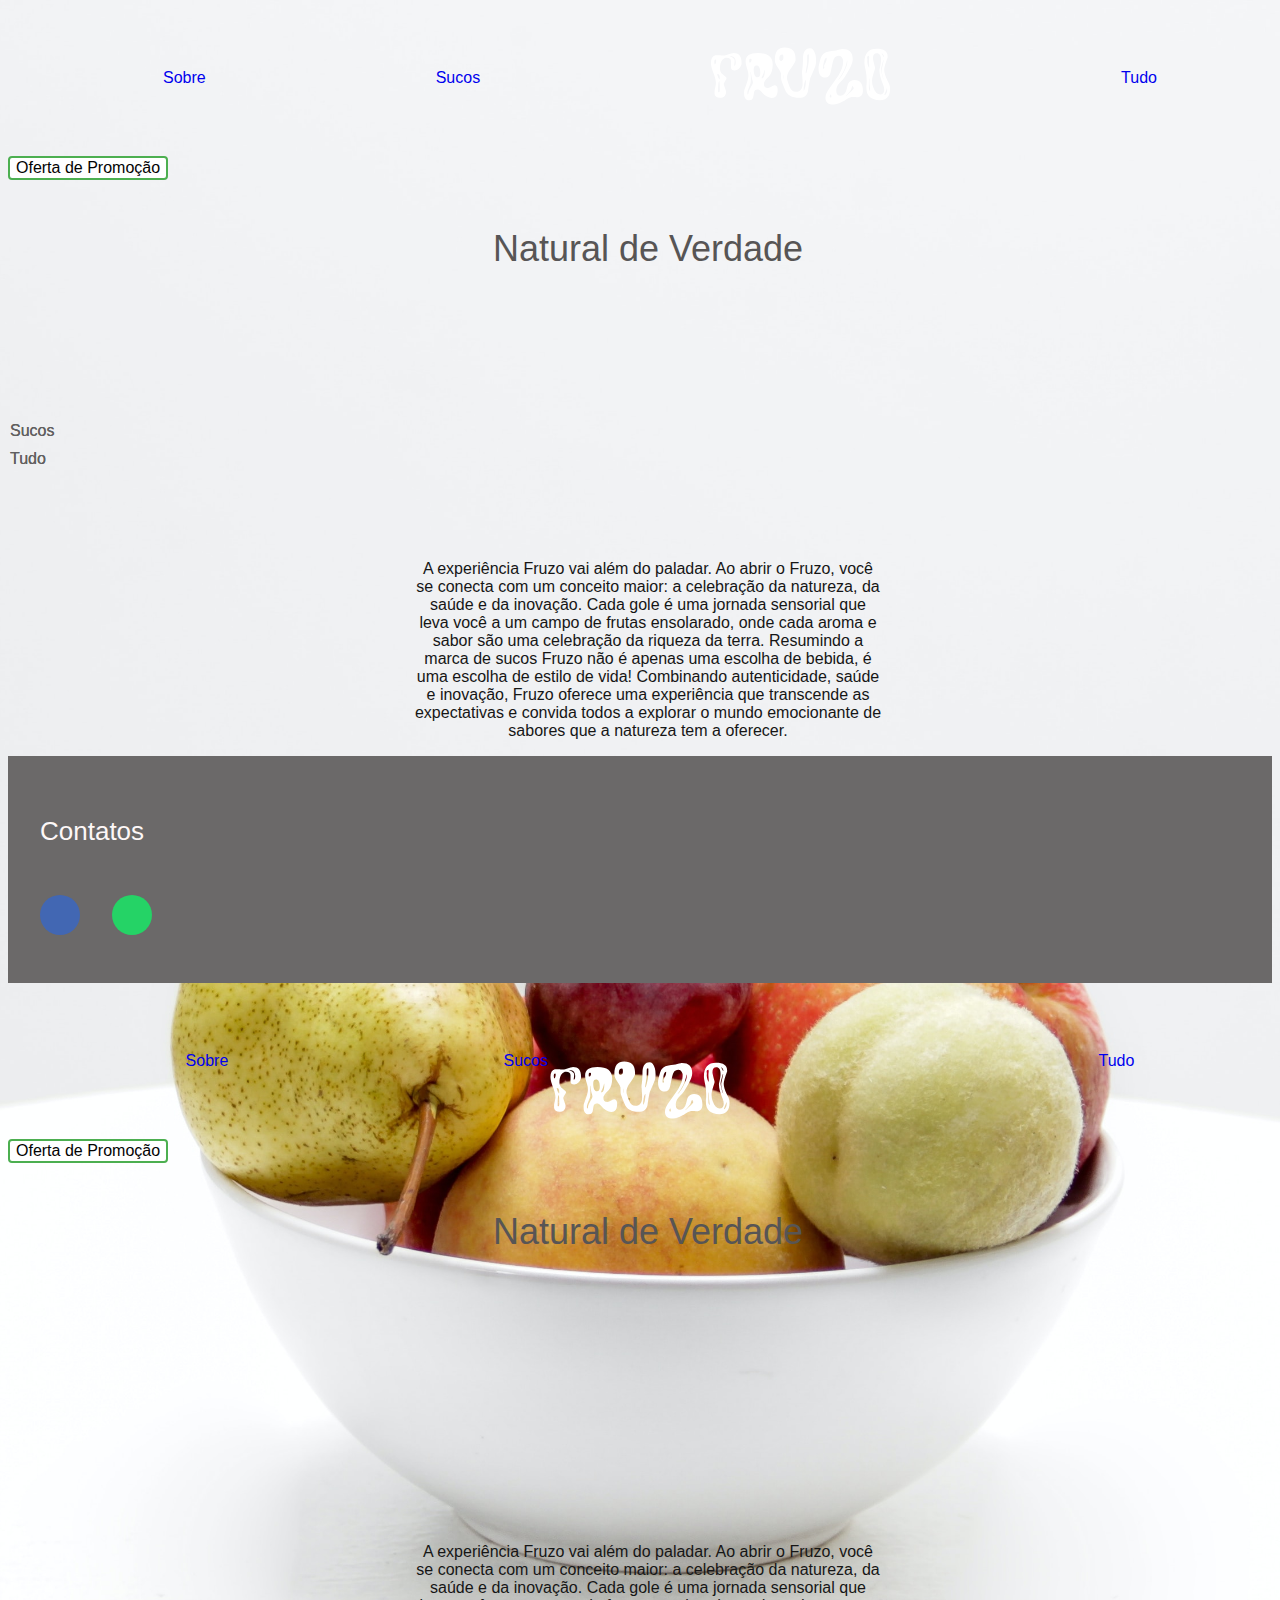
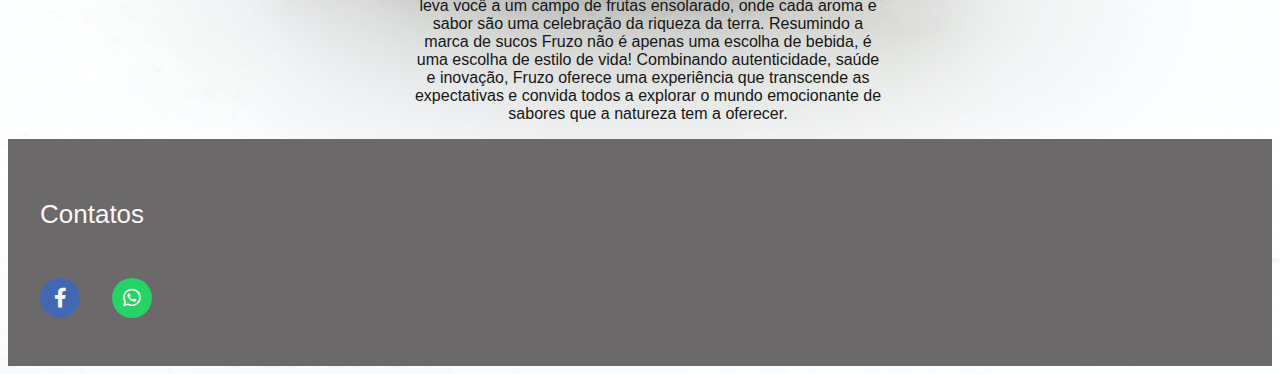
==== Código/About/about.html @ 051d2932 "Nav lateral atualizada" ====
<!DOCTYPE html>
<html lang="pt-br">

<head>
    <meta charset="UTF-8">
    <meta name="viewport" content="width=device-width, initial-scale=1">
    <meta name="description" content="loja fruzo sucos - produtos naturais">
    <meta name="keywords" content="sucos, loja oficial, loja, ecommerce">
    <link rel="stylesheet" href="styles.css">
    <title>Fruzo | Sucos</title>

    <link rel="stylesheet" href="https://cdnjs.cloudflare.com/ajax/libs/font-awesome/5.15.3/css/all.min.css">

</head>

<body>

    <header>
        <nav>
            <ul class="NavSuperior">
                <li><a href="../About/about.html">Sobre</a></li>
                <li><a href="../Index/index.html">Sucos</a></li>
                <a href="../../index.html"><img src="Fruzo.svg" alt="Logo" /></a>
                <li><a href="../All/all.html">Tudo</a></li>
            </ul>
        </nav>
        <button id="alerta-botao">Oferta de Promoção</button>

    </header>
    <section class="NavLateral">
    <a href="/Fruzo/index.html">Sucos</a>
    <a href="../All/all.html">Tudo</a>
    </section>


    <section class="Conteudo">
        <h1>Natural de Verdade</h1>

        <p>A experiência Fruzo vai além do paladar. Ao abrir o Fruzo, você se conecta com um conceito
            maior: a celebração da natureza, da saúde e da inovação.
            Cada gole é uma jornada sensorial que leva você a um campo de frutas ensolarado, onde cada aroma e sabor
            são uma celebração da riqueza da terra.
            Resumindo a marca de sucos Fruzo não é apenas uma escolha de bebida, é uma escolha de estilo de vida!
            Combinando autenticidade, saúde e inovação, Fruzo oferece uma experiência que transcende as expectativas
            e
            convida todos a explorar o mundo emocionante de sabores que a natureza tem a oferecer.</p>
    </section>
    <footer>
        <div id="footer-content">
            <div id="footer-contato">
                <h1>Contatos</h1>
                <div id="footer-social-media">
                    <a href="#facebook" class="footer-link" id="facebook">
                        <i class="fa-brands fa-facebook-f"></i>
                    </a>
                    <a href="https://chat.whatsapp.com/BjCEv5fx72GDni8F7t1hpA" class="footer-link" id="whatsapp">
                        <i class="fa-brands fa-whatsapp"></i>
                    </a>
                </div>
            </div>
        </div>
    </footer>
    <!DOCTYPE html>
    <html lang="pt-br">

    <head>
        <meta charset="UTF-8">
        <meta name="viewport" content="width=device-width, initial-scale=1">
        <meta name="description" content="loja fruzo sucos - produtos naturais">
        <meta name="keywords" content="sucos, loja oficial, loja, ecommerce">
        <link rel="stylesheet" href="styles.css">
        <title>Fruzo | Sucos</title>
        <link rel="stylesheet" href="https://cdnjs.cloudflare.com/ajax/libs/font-awesome/5.15.3/css/all.min.css">
    </head>

    <body>
        <header>
            <nav>
                <ul class="NavSuperior">
                    <li><a href="../About/about.html">Sobre</a></li>
                    <li><a href="../Index/index.html">Sucos</a></li>
                    <li><a href="../../index.html"><img src="Fruzo.svg" alt="Logo" /></a></li>
                    <li><a href="../All/all.html">Tudo</a></li>
                </ul>
            </nav>
            <button id="alerta-botao">Oferta de Promoção</button>
        </header>
        <section class="NavLateral">
            <a href="../Index/index.html">Sucos</a>
            <a href="../All/all.html">Tudo</a>
        </section>
        <section class="Conteudo">
            <h1>Natural de Verdade</h1>
            <p>A experiência Fruzo vai além do paladar. Ao abrir o Fruzo, você se conecta com um conceito maior: a
                celebração da natureza, da saúde e da inovação. Cada gole é uma jornada sensorial que leva você a um
                campo de frutas ensolarado, onde cada aroma e sabor são uma celebração da riqueza da terra. Resumindo a
                marca de sucos Fruzo não é apenas uma escolha de bebida, é uma escolha de estilo de vida! Combinando
                autenticidade, saúde e inovação, Fruzo oferece uma experiência que transcende as expectativas e convida
                todos a explorar o mundo emocionante de sabores que a natureza tem a oferecer.</p>
        </section>
        <footer>
            <div id="footer-content">
                <div id="footer-contato">
                    <h1>Contatos</h1>
                    <div id="footer-social-media">
                        <a href="#facebook" class="footer-link" id="facebook">
                            <i class="fab fa-facebook-f"></i>
                        </a>
                        <a href="https://chat.whatsapp.com/BjCEv5fx72GDni8F7t1hpA" class="footer-link" id="whatsapp">
                            <i class="fab fa-whatsapp"></i>
                        </a>
                    </div>
                </div>
            </div>
        </footer>
        <script type="texto/javascript" src="script.js"></script>
    </body>

    </html>

</body>

</html>
---- Código/About/styles.css ----
html {
    background-color: #a09a9c;
    font-family: Helvetica, Arial, sans-serif;
    background-image: url('Fruits.jpg');
    background-size: cover;
    background-position: center;
    background-repeat: no-repeat;
}

.NavSuperior {
    /* Header */
    list-style-type: none;
    display: flex;
    justify-content: space-around;
    align-items: center;
    height: 124px;
}

li a {
    text-decoration: none;
}

button {
    background-color: white;
    color: rgb(3, 3, 3);
    border: 2px solid #4CAF50;
    font-size: 16px;
    border-radius: 4px;
}

.Conteudo {
    display: flex;
    flex-direction: column;

    justify-content: space-between;
    align-items: center;
    width: 100vw;
    height: 45vw;
}

h1 {
    font-weight: lighter;
    font-size: 36px;
    margin: 48px 0;
    text-align: center;
    color: rgb(87, 85, 85);
}

p {
    font-size: 16px;
    font-family: Helvetica, Arial, sans-serif;
    padding: 0 25vw;
    width: 468px;
    text-align: center;
    align-content: center;
    color: rgb(22, 22, 22);
}

/* Posicionando o logo no centro */
.NavSuperior li a img[alt="Logo"] {
    position: absolute;
    left: 50%;
    transform: translateX(-50%);
}

/* Posicionando o carrinho no canto direito */
.NavSuperior li a img[alt="Carrinho"] {
    position: absolute;
    right: 0;
}

.NavLateral {
    display: flex;
    flex-direction: column;
    align-items: flex-start;
    position: absolute;
    left: 0;
    top: 50%;
    transform: translateY(-50%);
    margin-left: 10px;
}

.NavLateral a {
    text-decoration: none;
    color: rgb(97, 95, 95);
    margin-bottom: 10px;
    cursor: pointer;
}

footer {
    width: 100%;
}

.footer-link {
    text-decoration: none;
}

#footer-content {
    background-color: #6b6969;
    display: grid;
    grid-template-columns: repeat(2, 1fr);
    padding: 3rem 3.5rem;
}

#footer-contato h1 {
    margin-top: 0.75rem;
    font-size: 26px;
    text-align: start;
    color: #fdf7f7;
}

#footer-social-media {
    display: flex;
    gap: 2rem;
    margin-top: 1.5rem;
}

#footer-social-media .footer-link {
    display: flex;
    align-items: center;
    justify-content: center;
    height: 2.5rem;
    width: 2.5rem;
    color: #fdf7f7;
    border-radius: 50%;
    transition: all 0.4s;
}

#footer-social-media .footer-link i {
    font-size: 1.25rem;
}

#footer-social-media .footer-link:hover {
    opacity: 0.8;
    cursor: pointer;
}

#whatsapp {
    background-color: #25d366;
}

#facebook {
    background-color: #4267b3;
}

@media screen and (max-width: 768px) {
    #footer-content {
        grid-template-columns: repeat(2, 1fr);
        gap: 2rem;
    }
}

@media screen and (min-width: 426px) {
    #footer-content {
        grid-template-columns: repeat(1, 1fr);
        padding: 3rem 2rem;
    }
}

@media screen and (max-width: 768px) {
    .container {
        grid-template-columns: repeat(2, 1fr);
        gap: 2rem;
    }

    @media screen and (min-width: 426px) {
        .container {
            grid-template-columns: repeat(1, 1fr);
            padding: 3rem 2rem;
        }
    }
}
---- Código/About/styles.css ----
html {
    background-color: #a09a9c;
    font-family: Helvetica, Arial, sans-serif;
    background-image: url('Fruits.jpg');
    background-size: cover;
    background-position: center;
    background-repeat: no-repeat;
}

.NavSuperior {
    /* Header */
    list-style-type: none;
    display: flex;
    justify-content: space-around;
    align-items: center;
    height: 124px;
}

li a {
    text-decoration: none;
}

button {
    background-color: white;
    color: rgb(3, 3, 3);
    border: 2px solid #4CAF50;
    font-size: 16px;
    border-radius: 4px;
}

.Conteudo {
    display: flex;
    flex-direction: column;

    justify-content: space-between;
    align-items: center;
    width: 100vw;
    height: 45vw;
}

h1 {
    font-weight: lighter;
    font-size: 36px;
    margin: 48px 0;
    text-align: center;
    color: rgb(87, 85, 85);
}

p {
    font-size: 16px;
    font-family: Helvetica, Arial, sans-serif;
    padding: 0 25vw;
    width: 468px;
    text-align: center;
    align-content: center;
    color: rgb(22, 22, 22);
}

/* Posicionando o logo no centro */
.NavSuperior li a img[alt="Logo"] {
    position: absolute;
    left: 50%;
    transform: translateX(-50%);
}

/* Posicionando o carrinho no canto direito */
.NavSuperior li a img[alt="Carrinho"] {
    position: absolute;
    right: 0;
}

.NavLateral {
    display: flex;
    flex-direction: column;
    align-items: flex-start;
    position: absolute;
    left: 0;
    top: 50%;
    transform: translateY(-50%);
    margin-left: 10px;
}

.NavLateral a {
    text-decoration: none;
    color: rgb(97, 95, 95);
    margin-bottom: 10px;
    cursor: pointer;
}

footer {
    width: 100%;
}

.footer-link {
    text-decoration: none;
}

#footer-content {
    background-color: #6b6969;
    display: grid;
    grid-template-columns: repeat(2, 1fr);
    padding: 3rem 3.5rem;
}

#footer-contato h1 {
    margin-top: 0.75rem;
    font-size: 26px;
    text-align: start;
    color: #fdf7f7;
}

#footer-social-media {
    display: flex;
    gap: 2rem;
    margin-top: 1.5rem;
}

#footer-social-media .footer-link {
    display: flex;
    align-items: center;
    justify-content: center;
    height: 2.5rem;
    width: 2.5rem;
    color: #fdf7f7;
    border-radius: 50%;
    transition: all 0.4s;
}

#footer-social-media .footer-link i {
    font-size: 1.25rem;
}

#footer-social-media .footer-link:hover {
    opacity: 0.8;
    cursor: pointer;
}

#whatsapp {
    background-color: #25d366;
}

#facebook {
    background-color: #4267b3;
}

@media screen and (max-width: 768px) {
    #footer-content {
        grid-template-columns: repeat(2, 1fr);
        gap: 2rem;
    }
}

@media screen and (min-width: 426px) {
    #footer-content {
        grid-template-columns: repeat(1, 1fr);
        padding: 3rem 2rem;
    }
}

@media screen and (max-width: 768px) {
    .container {
        grid-template-columns: repeat(2, 1fr);
        gap: 2rem;
    }

    @media screen and (min-width: 426px) {
        .container {
            grid-template-columns: repeat(1, 1fr);
            padding: 3rem 2rem;
        }
    }
}
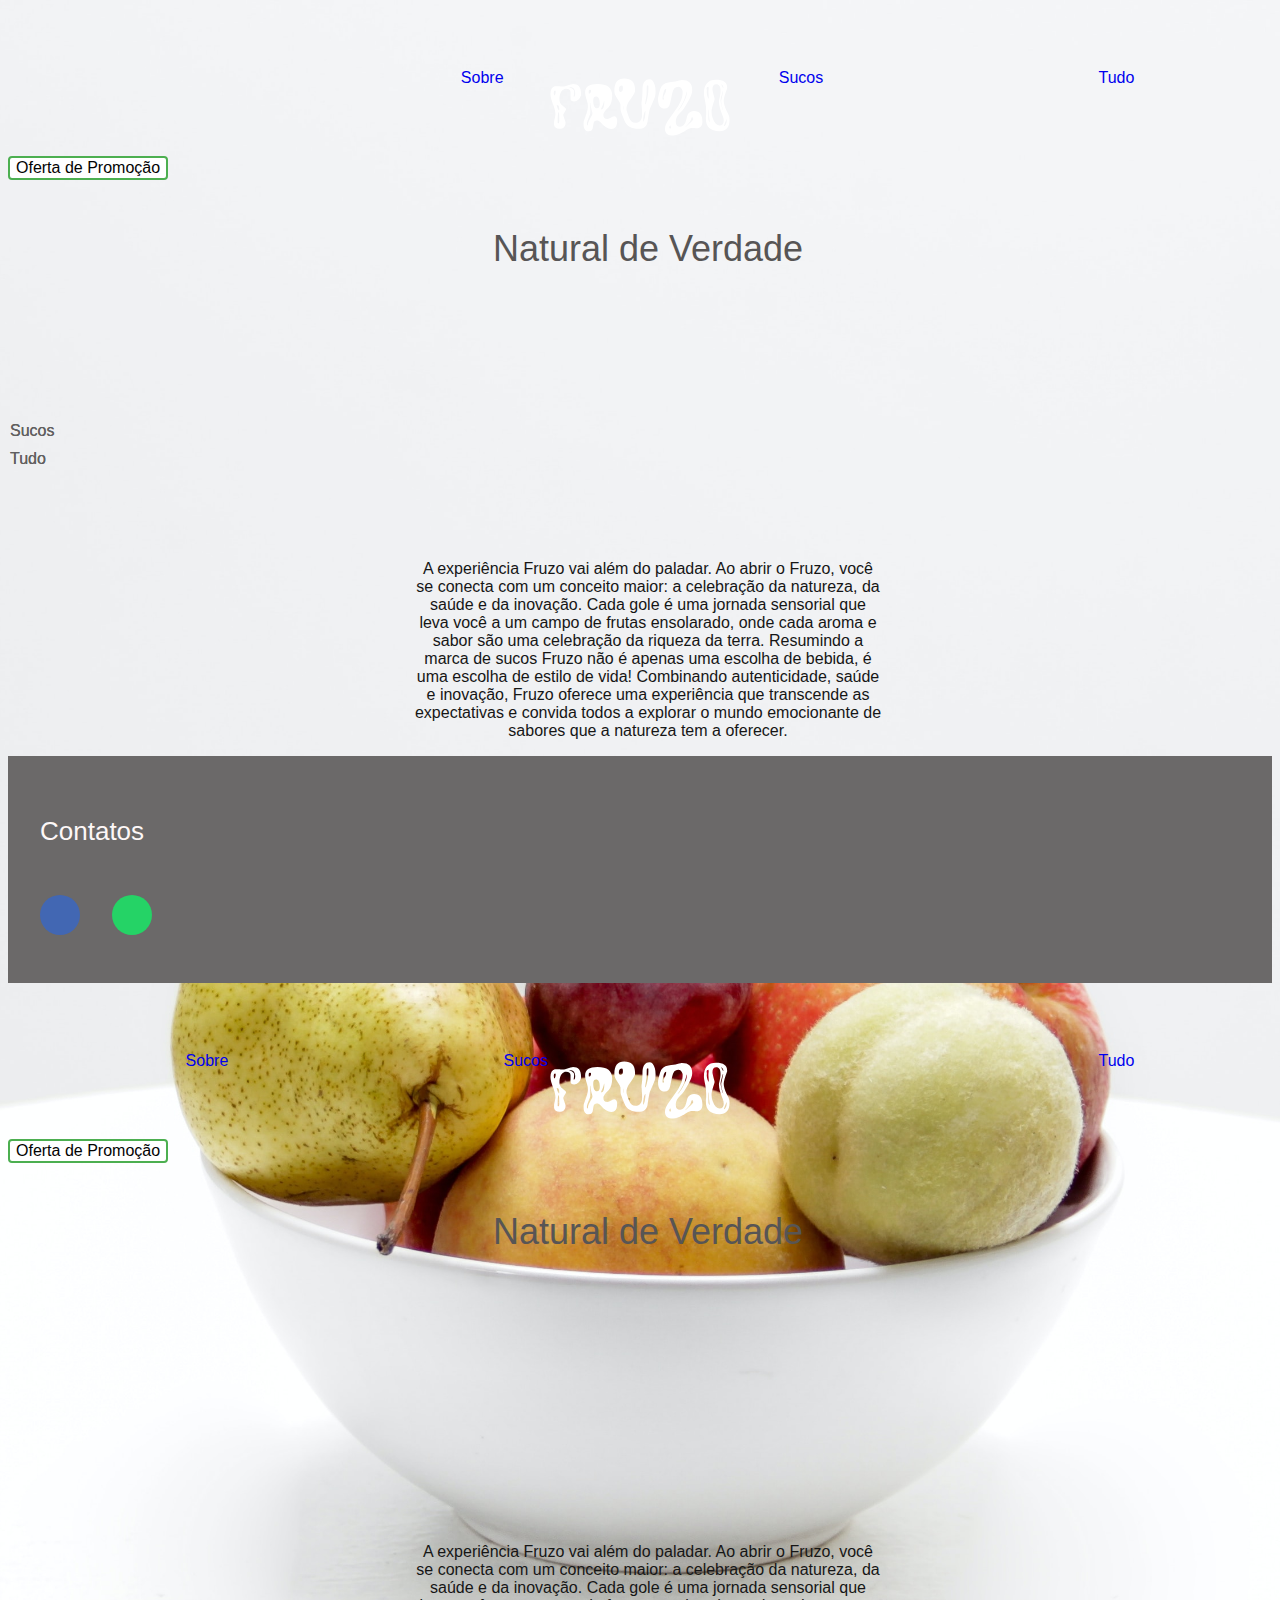
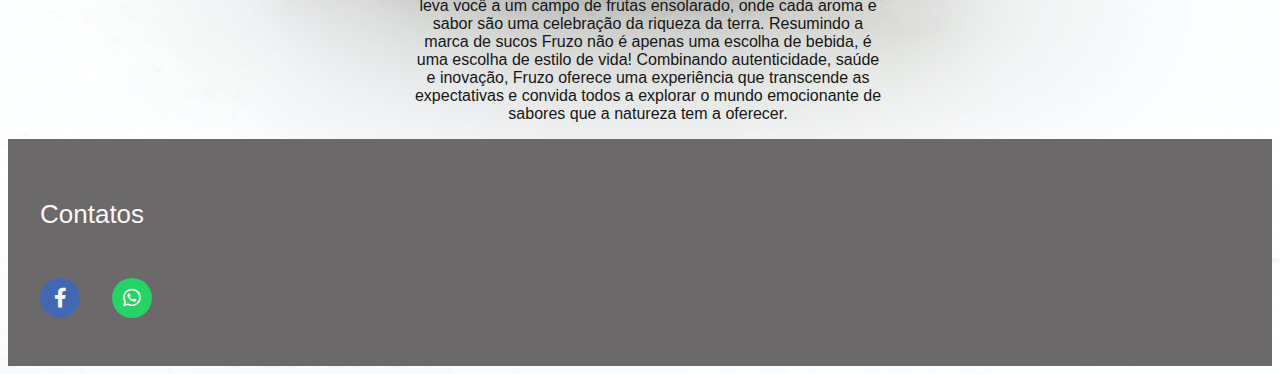
==== commit 0f2bc69d: "nav superior atualizada" ====
--- a/Código/About/about.html
+++ b/Código/About/about.html
@@ -18,10 +18,10 @@
     <header>
         <nav>
             <ul class="NavSuperior">
-                <li><a href="../About/about.html">Sobre</a></li>
-                <li><a href="../Index/index.html">Sucos</a></li>
-                <a href="../../index.html"><img src="Fruzo.svg" alt="Logo" /></a>
-                <li><a href="../All/all.html">Tudo</a></li>
+                <li class="fruzzo"><a href="../../index.html"><img src="Fruzo.svg" alt="Logo" /></a></li>
+        <li><a href="../About/about.html">Sobre</a></li>
+        <li><a href="../Index/index.html">Sucos</a></li>
+        <li><a href="../All/all.html">Tudo</a></li>
             </ul>
         </nav>
         <button id="alerta-botao">Oferta de Promoção</button>
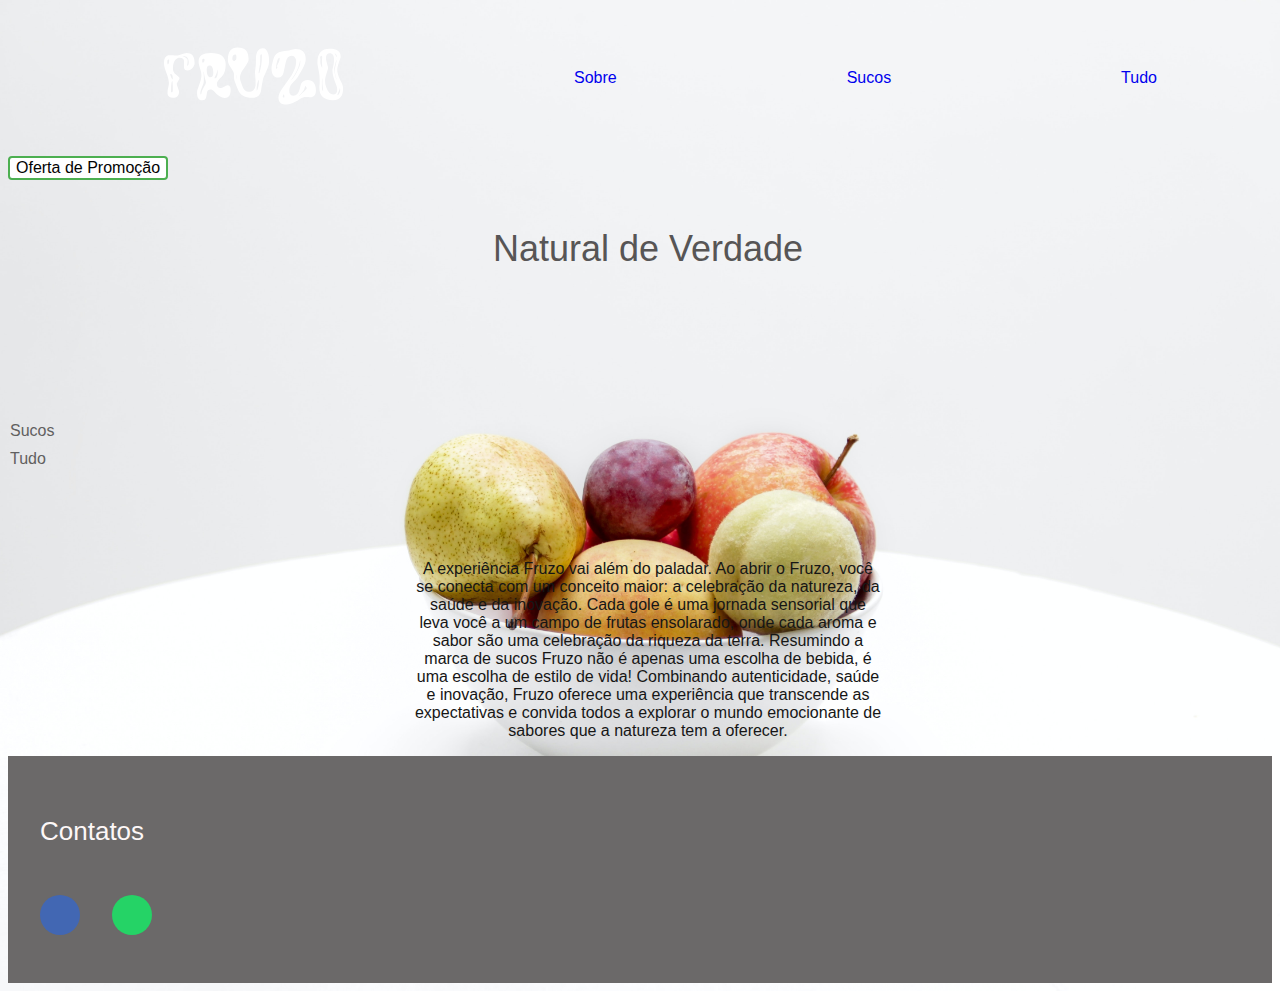
==== commit 491a69d9: "link ativo" ====
--- a/Código/About/about.html
+++ b/Código/About/about.html
@@ -18,18 +18,17 @@
     <header>
         <nav>
             <ul class="NavSuperior">
-                <li class="fruzzo"><a href="../../index.html"><img src="Fruzo.svg" alt="Logo" /></a></li>
-        <li><a href="../About/about.html">Sobre</a></li>
-        <li><a href="../Index/index.html">Sucos</a></li>
-        <li><a href="../All/all.html">Tudo</a></li>
+                <a href="../../index.html"><img src="Fruzo.svg" alt="Logo" /></a>
+                <li><a href="../About/about.html">Sobre</a></li>
+                <li><a href="../Index/index.html">Sucos</a></li>
+                <li><a href="../All/all.html">Tudo</a></li>
             </ul>
         </nav>
         <button id="alerta-botao">Oferta de Promoção</button>
-
     </header>
     <section class="NavLateral">
-    <a href="/Fruzo/index.html">Sucos</a>
-    <a href="../All/all.html">Tudo</a>
+        <a href="../Index/index.html">Sucos</a>
+        <a href="../All/all.html">Tudo</a>
     </section>
 
 
@@ -60,64 +59,7 @@
             </div>
         </div>
     </footer>
-    <!DOCTYPE html>
-    <html lang="pt-br">
-
-    <head>
-        <meta charset="UTF-8">
-        <meta name="viewport" content="width=device-width, initial-scale=1">
-        <meta name="description" content="loja fruzo sucos - produtos naturais">
-        <meta name="keywords" content="sucos, loja oficial, loja, ecommerce">
-        <link rel="stylesheet" href="styles.css">
-        <title>Fruzo | Sucos</title>
-        <link rel="stylesheet" href="https://cdnjs.cloudflare.com/ajax/libs/font-awesome/5.15.3/css/all.min.css">
-    </head>
-
-    <body>
-        <header>
-            <nav>
-                <ul class="NavSuperior">
-                    <li><a href="../About/about.html">Sobre</a></li>
-                    <li><a href="../Index/index.html">Sucos</a></li>
-                    <li><a href="../../index.html"><img src="Fruzo.svg" alt="Logo" /></a></li>
-                    <li><a href="../All/all.html">Tudo</a></li>
-                </ul>
-            </nav>
-            <button id="alerta-botao">Oferta de Promoção</button>
-        </header>
-        <section class="NavLateral">
-            <a href="../Index/index.html">Sucos</a>
-            <a href="../All/all.html">Tudo</a>
-        </section>
-        <section class="Conteudo">
-            <h1>Natural de Verdade</h1>
-            <p>A experiência Fruzo vai além do paladar. Ao abrir o Fruzo, você se conecta com um conceito maior: a
-                celebração da natureza, da saúde e da inovação. Cada gole é uma jornada sensorial que leva você a um
-                campo de frutas ensolarado, onde cada aroma e sabor são uma celebração da riqueza da terra. Resumindo a
-                marca de sucos Fruzo não é apenas uma escolha de bebida, é uma escolha de estilo de vida! Combinando
-                autenticidade, saúde e inovação, Fruzo oferece uma experiência que transcende as expectativas e convida
-                todos a explorar o mundo emocionante de sabores que a natureza tem a oferecer.</p>
-        </section>
-        <footer>
-            <div id="footer-content">
-                <div id="footer-contato">
-                    <h1>Contatos</h1>
-                    <div id="footer-social-media">
-                        <a href="#facebook" class="footer-link" id="facebook">
-                            <i class="fab fa-facebook-f"></i>
-                        </a>
-                        <a href="https://chat.whatsapp.com/BjCEv5fx72GDni8F7t1hpA" class="footer-link" id="whatsapp">
-                            <i class="fab fa-whatsapp"></i>
-                        </a>
-                    </div>
-                </div>
-            </div>
-        </footer>
-        <script type="texto/javascript" src="script.js"></script>
-    </body>
-
-    </html>
-
+     <script type="text/javascript" src="script.js"></script>
 </body>
 
 </html>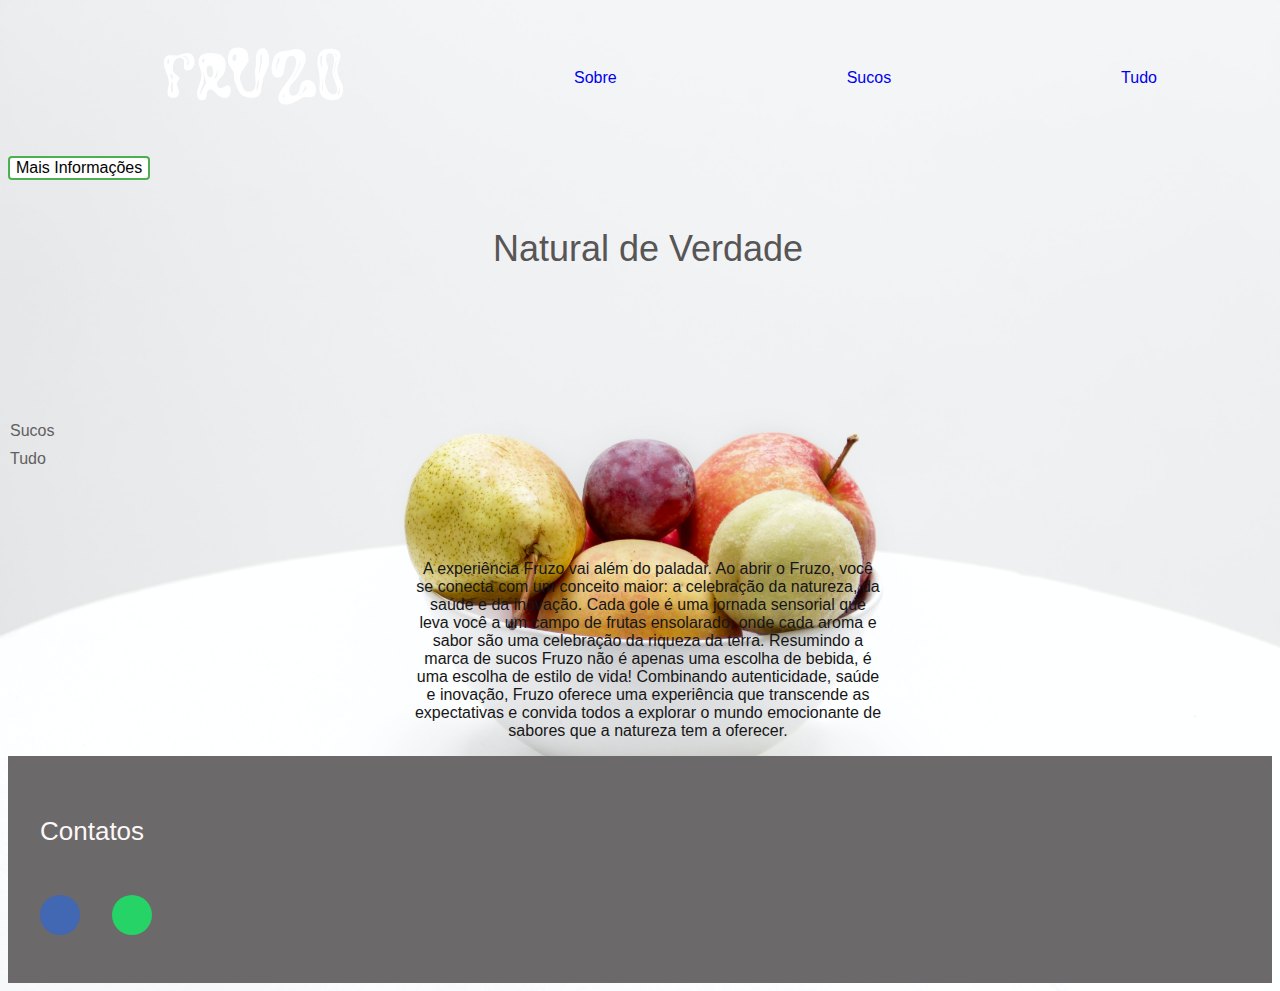
==== commit 7a545a33: "JS e Css Editado" ====
--- a/Código/About/about.html
+++ b/Código/About/about.html
@@ -20,14 +20,14 @@
             <ul class="NavSuperior">
                 <a href="../../index.html"><img src="Fruzo.svg" alt="Logo" /></a>
                 <li><a href="../About/about.html">Sobre</a></li>
-                <li><a href="../Index/index.html">Sucos</a></li>
+                <li><a href="/index.html">Sucos</a></li>
                 <li><a href="../All/all.html">Tudo</a></li>
             </ul>
         </nav>
-        <button id="alerta-botao">Oferta de Promoção</button>
+        <button id="alerta-botao">Mais Informações</button>
     </header>
     <section class="NavLateral">
-        <a href="../Index/index.html">Sucos</a>
+        <a href="/index.html">Sucos</a>
         <a href="../All/all.html">Tudo</a>
     </section>
 
@@ -59,7 +59,7 @@
             </div>
         </div>
     </footer>
-     <script type="text/javascript" src="script.js"></script>
+    <script type="text/javascript" src="script.js"></script>
 </body>
 
 </html>--- a/Código/About/styles.css
+++ b/Código/About/styles.css
@@ -3,8 +3,9 @@
     font-family: Helvetica, Arial, sans-serif;
     background-image: url('Fruits.jpg');
     background-size: cover;
-    background-position: center;
+    background-position: top;
     background-repeat: no-repeat;
+
 }
 
 .NavSuperior {
@@ -47,6 +48,8 @@
 }
 
 p {
+
+    margin-top: 108px;
     font-size: 16px;
     font-family: Helvetica, Arial, sans-serif;
     padding: 0 25vw;
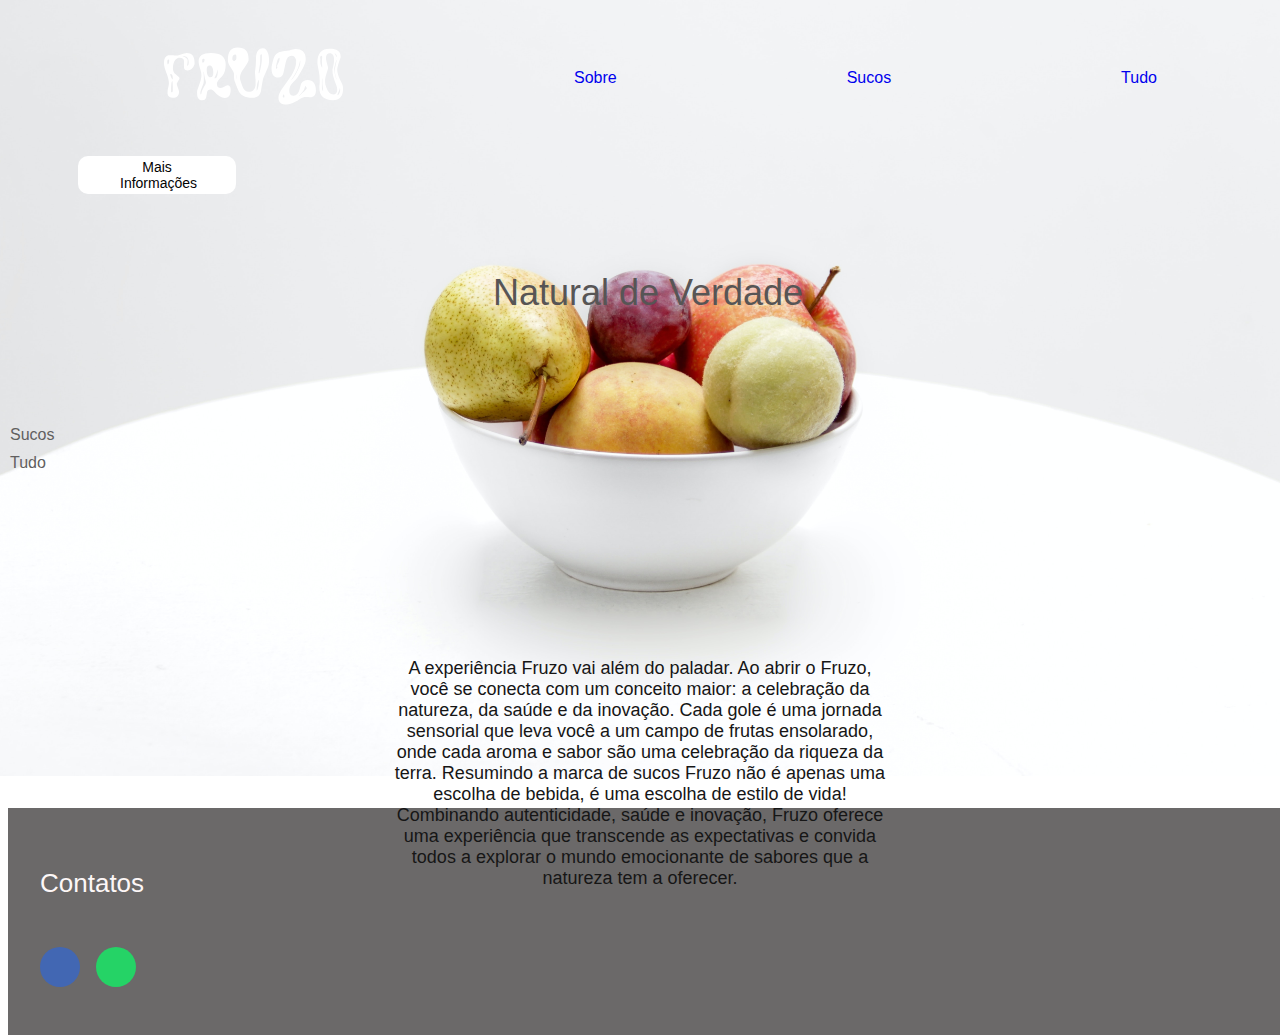
==== commit 15f977e5: "Editado botão 2 e evento" ====
--- a/Código/About/about.html
+++ b/Código/About/about.html
@@ -34,15 +34,16 @@
 
     <section class="Conteudo">
         <h1>Natural de Verdade</h1>
-
-        <p>A experiência Fruzo vai além do paladar. Ao abrir o Fruzo, você se conecta com um conceito
+        <div class="texto-sobreposto">
+            A experiência Fruzo vai além do paladar. Ao abrir o Fruzo, você se conecta com um conceito
             maior: a celebração da natureza, da saúde e da inovação.
             Cada gole é uma jornada sensorial que leva você a um campo de frutas ensolarado, onde cada aroma e sabor
             são uma celebração da riqueza da terra.
             Resumindo a marca de sucos Fruzo não é apenas uma escolha de bebida, é uma escolha de estilo de vida!
             Combinando autenticidade, saúde e inovação, Fruzo oferece uma experiência que transcende as expectativas
             e
-            convida todos a explorar o mundo emocionante de sabores que a natureza tem a oferecer.</p>
+            convida todos a explorar o mundo emocionante de sabores que a natureza tem a oferecer.
+        </div>
     </section>
     <footer>
         <div id="footer-content">
--- a/Código/About/styles.css
+++ b/Código/About/styles.css
@@ -1,12 +1,42 @@
 html {
-    background-color: #a09a9c;
+    margin: 0;
+    /* Remove margens padrão*/
     font-family: Helvetica, Arial, sans-serif;
     background-image: url('Fruits.jpg');
     background-size: cover;
-    background-position: top;
+    background-position: center -132px;
+    /* Ajusta a posição vertical para cortar a parte superior */
     background-repeat: no-repeat;
-
-}
+    position: relative;
+    padding-bottom: 100px;
+    /* Ajuste para acomodar a altura do footer */
+    overflow-y: scroll;
+    /* Permite a rolagem apenas na direção vertical */
+
+}
+
+.texto-sobreposto {
+    position: absolute;
+    top: 70%;
+    /* Ajuste para a posição vertical desejada do texto */
+    left: 50%;
+    transform: translate(-50%, -50%);
+    z-index: 1;
+    color: white;
+    /* Outros estilos para o texto */
+    margin-top: 72px;
+    font-size: 18px;
+    font-family: Helvetica, Arial, sans-serif;
+    padding: 0 25vw;
+    width: 496px;
+    text-align: center;
+    align-content: center;
+    color: rgb(22, 22, 22);
+    bottom: 100px;
+    /* Ajuste de acordo com a altura do footer */
+}
+
+
 
 .NavSuperior {
     /* Header */
@@ -45,18 +75,7 @@
     margin: 48px 0;
     text-align: center;
     color: rgb(87, 85, 85);
-}
-
-p {
-
-    margin-top: 108px;
-    font-size: 16px;
-    font-family: Helvetica, Arial, sans-serif;
-    padding: 0 25vw;
-    width: 468px;
-    text-align: center;
-    align-content: center;
-    color: rgb(22, 22, 22);
+
 }
 
 /* Posicionando o logo no centro */
@@ -92,6 +111,12 @@
 
 footer {
     width: 100%;
+    position: absolute;
+    bottom: 0;
+    height: 100px;
+    /* Ajuste de acordo com a altura do footer */
+    color: white;
+    /* Cor do texto do footer */
 }
 
 .footer-link {
@@ -101,8 +126,8 @@
 #footer-content {
     background-color: #6b6969;
     display: grid;
-    grid-template-columns: repeat(2, 1fr);
-    padding: 3rem 3.5rem;
+    grid-template-columns: repeat(1, 0.5fr);
+    padding: 1.5rem 2rem;
 }
 
 #footer-contato h1 {
@@ -114,8 +139,8 @@
 
 #footer-social-media {
     display: flex;
-    gap: 2rem;
-    margin-top: 1.5rem;
+    gap: 1rem;
+    margin-top: 0.75rem;
 }
 
 #footer-social-media .footer-link {
@@ -136,6 +161,46 @@
 #footer-social-media .footer-link:hover {
     opacity: 0.8;
     cursor: pointer;
+
+}
+
+#alerta-botao {
+    /*Botao de alerta*/
+    font-size: 14px;
+    font-family: Arial, Helvetica, sans-serif;
+    background-color: white;
+    border-top: solid 2px white;
+    border-right: solid 36px white;
+    border-bottom: solid 2px white;
+    border-left: solid 36px white;
+    width: 158px;
+
+    border-radius: 10px;
+    margin-left: 70px;
+    margin-bottom: 30px;
+
+    cursor: pointer;
+}
+
+#btn-Suco {
+    text-align: center;
+    font-size: 16px;
+    color: #080707;
+    width: 136px;
+    height: 56px;
+    border: 5px, #080707;
+    border-radius: 5px;
+}
+
+#pesquisa {
+    /* Input footer*/
+    text-align: center;
+    font-size: 16px;
+    color: #080707;
+    width: 400px;
+    height: 56px;
+    border: 5px, #080707;
+    border-radius: 5px;
 }
 
 #whatsapp {
@@ -145,6 +210,7 @@
 #facebook {
     background-color: #4267b3;
 }
+
 
 @media screen and (max-width: 768px) {
     #footer-content {
@@ -172,4 +238,5 @@
             padding: 3rem 2rem;
         }
     }
+
 }